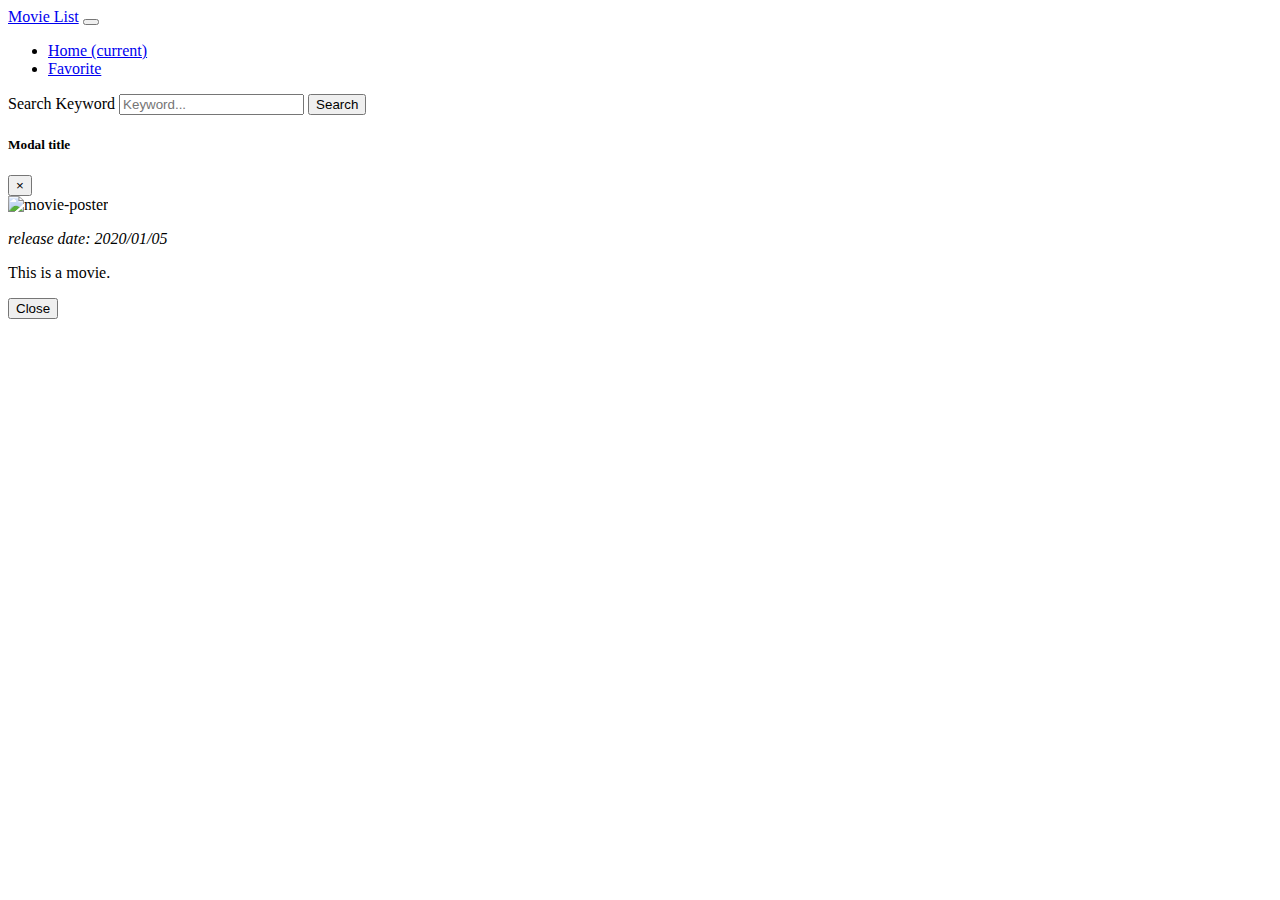
==== index.html @ 23cebfc3 "Initialize Project" ====
<!DOCTYPE html>
<html lang="en">

<head>
  <meta charset="UTF-8" />
  <meta name="viewport" content="width=device-width, initial-scale=1.0" />
  <link rel="stylesheet" href="https://stackpath.bootstrapcdn.com/bootstrap/4.5.0/css/bootstrap.min.css"
    integrity="sha384-9aIt2nRpC12Uk9gS9baDl411NQApFmC26EwAOH8WgZl5MYYxFfc+NcPb1dKGj7Sk" crossorigin="anonymous" />
  <title>Movie List</title>
</head>

<body>
  <!-- Navbar -->
  <nav class="navbar navbar-expand-lg navbar-light bg-light">
    <a class="navbar-brand" href="#">Movie List</a>
    <button class="navbar-toggler" type="button" data-toggle="collapse" data-target="#navbarSupportedContent"
      aria-controls="navbarSupportedContent" aria-expanded="false" aria-label="Toggle navigation">
      <span class="navbar-toggler-icon"></span>
    </button>
    <div class="collapse navbar-collapse" id="navbarSupportedContent">
      <ul class="navbar-nav mr-auto">
        <li class="nav-item active">
          <a class="nav-link" href="#">Home <span class="sr-only">(current)</span></a>
        </li>
        <li class="nav-item">
          <a class="nav-link" href="#">Favorite</a>
        </li>
      </ul>
    </div>
  </nav>
  <div class="container mt-5">
    <div class="row">
      <!-- Search Bar -->
      <form class="form-inline" id="search-form">
        <label class="sr-only" for="inlineFormInputName2">Search Keyword</label>
        <input type="text" class="form-control mb-2 mr-sm-2" id="search-input" placeholder="Keyword..." />
        <button type="submit" class="btn btn-primary mb-2" id="search-submit">
          Search
        </button>
      </form>
    </div>
    <div class="row" id="data-panel">
      <!-- Render Movie List -->
    </div>
  </div>
  <!-- paginator -->
  <nav aria-label="Page navigation">
    <ul class="pagination justify-content-center" id="paginator">
      <!-- Render Movie Paginator -->
    </ul>
  </nav>
  <!-- Movie Modal -->
  <div class="modal fade" id="movie-modal" tabindex="-1" role="dialog" aria-labelledby="exampleModalLabel"
    aria-hidden="true">
    <div class="modal-dialog">
      <div class="modal-dialog modal-lg">
        <div class="modal-content">
          <div class="modal-header">
            <h5 class="modal-title" id="movie-modal-title">Modal title</h5>
            <button type="button" class="close" data-dismiss="modal" aria-label="Close">
              <span aria-hidden="true">&times;</span>
            </button>
          </div>
          <div class="modal-body" id="movie-modal-body">
            <div class="row">
              <div class="col-sm-8" id="movie-modal-image">
                <img
                  src="https://github.com/ALPHACamp/movie-list-api/blob/master/public/posters/c9XxwwhPHdaImA2f1WEfEsbhaFB.jpg?raw=true"
                  alt="movie-poster" class="img-fluid">
              </div>
              <div class="col-sm-4">
                <p><em id="movie-modal-date">release date: 2020/01/05</em></p>
                <p id="movie-modal-description">This is a movie.</p>
              </div>
            </div>
          </div>
          <div class="modal-footer">
            <button type="button" class="btn btn-secondary" data-dismiss="modal">
              Close
            </button>
          </div>
        </div>
      </div>
    </div>
    <script src="https://cdn.jsdelivr.net/npm/axios/dist/axios.min.js"></script>
    <script src="./index.js"></script>
    <script src="https://code.jquery.com/jquery-3.5.1.slim.min.js"
      integrity="sha384-DfXdz2htPH0lsSSs5nCTpuj/zy4C+OGpamoFVy38MVBnE+IbbVYUew+OrCXaRkfj"
      crossorigin="anonymous"></script>
    <script src="https://cdn.jsdelivr.net/npm/popper.js@1.16.0/dist/umd/popper.min.js"
      integrity="sha384-Q6E9RHvbIyZFJoft+2mJbHaEWldlvI9IOYy5n3zV9zzTtmI3UksdQRVvoxMfooAo"
      crossorigin="anonymous"></script>
    <script src="https://stackpath.bootstrapcdn.com/bootstrap/4.5.0/js/bootstrap.min.js"
      integrity="sha384-OgVRvuATP1z7JjHLkuOU7Xw704+h835Lr+6QL9UvYjZE3Ipu6Tp75j7Bh/kR0JKI"
      crossorigin="anonymous"></script>
</body>

</html>
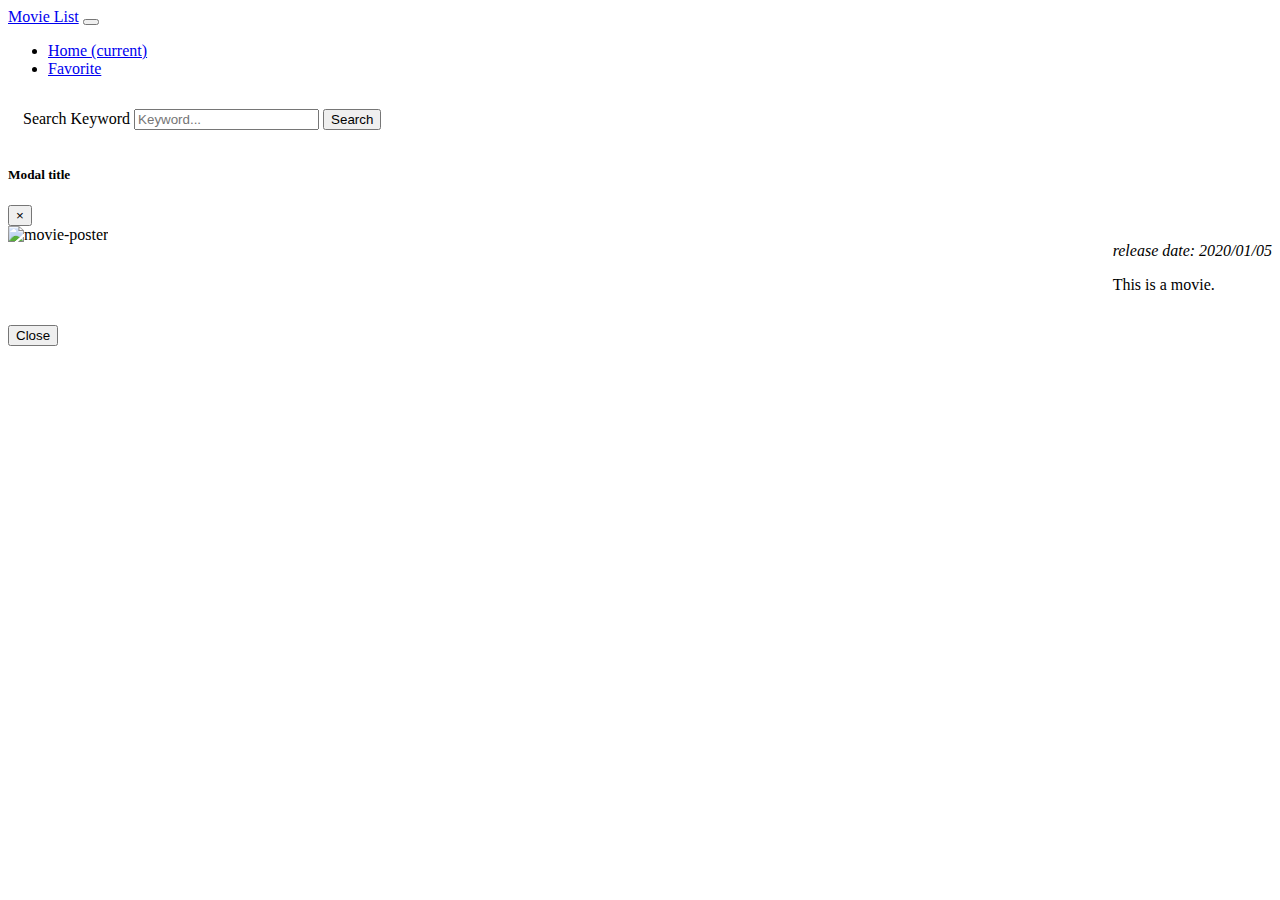
==== commit 4201627e: "change display mode" ====
--- a/index.html
+++ b/index.html
@@ -6,6 +6,7 @@
   <meta name="viewport" content="width=device-width, initial-scale=1.0" />
   <link rel="stylesheet" href="https://stackpath.bootstrapcdn.com/bootstrap/4.5.0/css/bootstrap.min.css"
     integrity="sha384-9aIt2nRpC12Uk9gS9baDl411NQApFmC26EwAOH8WgZl5MYYxFfc+NcPb1dKGj7Sk" crossorigin="anonymous" />
+  <link rel="stylesheet" href="index.css" />
   <title>Movie List</title>
 </head>
 
@@ -20,10 +21,10 @@
     <div class="collapse navbar-collapse" id="navbarSupportedContent">
       <ul class="navbar-nav mr-auto">
         <li class="nav-item active">
-          <a class="nav-link" href="#">Home <span class="sr-only">(current)</span></a>
+          <a class="nav-link" href="index.html">Home <span class="sr-only">(current)</span></a>
         </li>
         <li class="nav-item">
-          <a class="nav-link" href="#">Favorite</a>
+          <a class="nav-link" href="favorite.html">Favorite</a>
         </li>
       </ul>
     </div>
@@ -38,6 +39,10 @@
           Search
         </button>
       </form>
+      <div class="icon" id="mode">
+        <i class="fa fa-th now-mode" id="card-mode" aria-hidden="true"></i>
+        <i class="fa fa-bars" id="list-mode" aria-hidden="true"></i>
+      </div>
     </div>
     <div class="row" id="data-panel">
       <!-- Render Movie List -->
@@ -82,6 +87,7 @@
         </div>
       </div>
     </div>
+    <script src="https://kit.fontawesome.com/af9756c3c7.js" crossorigin="anonymous"></script>
     <script src="https://cdn.jsdelivr.net/npm/axios/dist/axios.min.js"></script>
     <script src="./index.js"></script>
     <script src="https://code.jquery.com/jquery-3.5.1.slim.min.js"
--- a/index.css
+++ b/index.css
@@ -0,0 +1,38 @@
+#search-form {
+  margin: 15px;
+}
+
+.col-sm-4, .col-md-3 {
+  margin-bottom: 15px;
+}
+
+.row {
+  display: flex;
+  justify-content: space-between;
+}
+
+#data-panel {
+  display: flex;
+  justify-content: space-evenly;
+}
+
+.icon {
+  display: flex;
+  justify-content: center;
+  align-items: center;
+}
+
+.fa {
+  margin: 15px;
+  font-size: 35px;
+}
+
+.fa:hover {
+  font-size: 40px;
+  color:#007bff;
+  cursor: pointer;
+}
+
+.now-mode {
+  color:#007bff;
+}